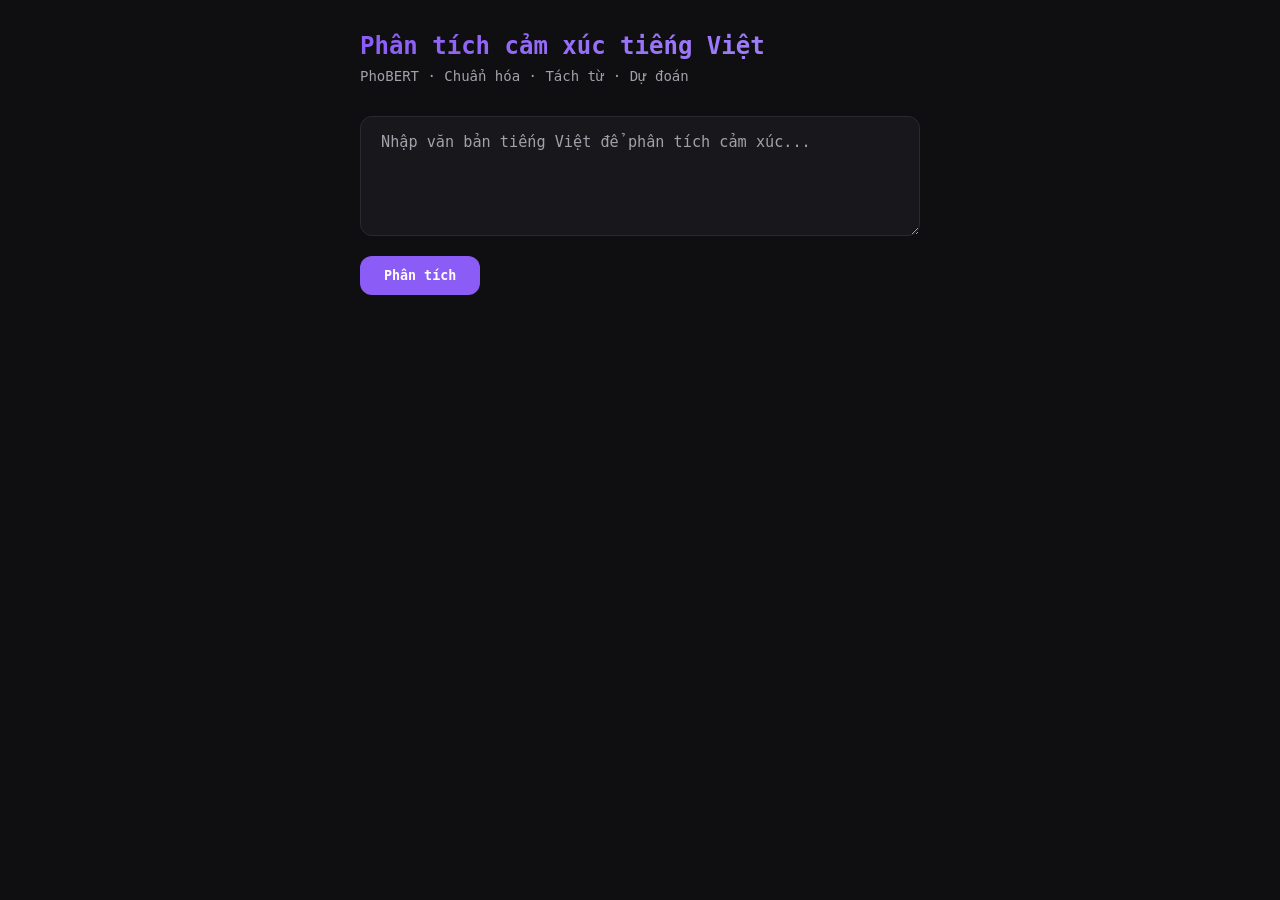
==== frontend/index.html @ a3e89631 "api AI" ====
<!DOCTYPE html>
<html lang="vi">
<head>
  <meta charset="UTF-8" />
  <meta name="viewport" content="width=device-width, initial-scale=1.0" />
  <title>Phân tích cảm xúc tiếng Việt</title>
  <style>
    :root {
      --bg: #0f0f12;
      --surface: #18181c;
      --border: #2a2a30;
      --text: #e4e4e7;
      --muted: #a1a1aa;
      --positive: #22c55e;
      --neutral: #eab308;
      --negative: #ef4444;
      --accent: #8b5cf6;
      --radius: 12px;
    }
    * { box-sizing: border-box; margin: 0; padding: 0; }
    body {
      font-family: 'JetBrains Mono', 'Fira Code', monospace;
      background: var(--bg);
      color: var(--text);
      min-height: 100vh;
      display: flex;
      flex-direction: column;
      align-items: center;
      padding: 2rem;
    }
    main {
      max-width: 560px;
      width: 100%;
    }
    h1 {
      font-size: 1.5rem;
      font-weight: 600;
      margin-bottom: 0.5rem;
      background: linear-gradient(135deg, var(--accent), #a78bfa);
      -webkit-background-clip: text;
      -webkit-text-fill-color: transparent;
      background-clip: text;
    }
    .subtitle { color: var(--muted); font-size: 0.875rem; margin-bottom: 2rem; }
    textarea {
      width: 100%;
      min-height: 120px;
      padding: 1rem 1.25rem;
      background: var(--surface);
      border: 1px solid var(--border);
      border-radius: var(--radius);
      color: var(--text);
      font-family: inherit;
      font-size: 0.95rem;
      resize: vertical;
      transition: border-color 0.2s;
    }
    textarea:focus {
      outline: none;
      border-color: var(--accent);
      box-shadow: 0 0 0 3px rgba(139, 92, 246, 0.15);
    }
    textarea::placeholder { color: var(--muted); }
    button {
      margin-top: 1rem;
      padding: 0.75rem 1.5rem;
      background: var(--accent);
      color: white;
      border: none;
      border-radius: var(--radius);
      font-family: inherit;
      font-weight: 600;
      cursor: pointer;
      transition: opacity 0.2s, transform 0.1s;
    }
    button:hover { opacity: 0.9; transform: translateY(-1px); }
    button:active { transform: translateY(0); }
    button:disabled { opacity: 0.6; cursor: not-allowed; }
    .result {
      margin-top: 2rem;
      padding: 1.5rem;
      background: var(--surface);
      border: 1px solid var(--border);
      border-radius: var(--radius);
      display: none;
    }
    .result.show { display: block; }
    .sentence-block {
      padding-bottom: 1.5rem;
      border-bottom: 1px solid var(--border);
    }
    .sentence-block:last-child { padding-bottom: 0; border-bottom: none; }
    .sentence-block + .sentence-block { padding-top: 12px; }
    .sentence-text {
      font-size: 0.9rem;
      color: var(--muted);
      margin-bottom: 0.75rem;
      word-break: break-word;
    }
    .sentiment-badge {
      display: inline-block;
      padding: 0.35rem 0.75rem;
      border-radius: 6px;
      font-weight: 600;
      font-size: 0.9rem;
      margin-bottom: 1rem;
    }
    .sentiment-badge.positive { background: rgba(34, 197, 94, 0.2); color: var(--positive); }
    .sentiment-badge.neutral { background: rgba(234, 179, 8, 0.2); color: var(--neutral); }
    .sentiment-badge.negative { background: rgba(239, 68, 68, 0.2); color: var(--negative); }
    .probs { margin-top: 1rem; }
    .prob-row {
      display: flex;
      align-items: center;
      gap: 0.75rem;
      margin-bottom: 0.5rem;
      font-size: 0.875rem;
    }
    .prob-label { min-width: 70px; }
    .prob-bar {
      flex: 1;
      height: 8px;
      background: var(--border);
      border-radius: 4px;
      overflow: hidden;
    }
    .prob-fill {
      height: 100%;
      border-radius: 4px;
      transition: width 0.5s ease;
    }
    .prob-fill.positive { background: var(--positive); }
    .prob-fill.neutral { background: var(--neutral); }
    .prob-fill.negative { background: var(--negative); }
    .prob-pct { min-width: 48px; color: var(--muted); }
    .preprocessed { margin-top: 1rem; font-size: 0.8rem; color: var(--muted); }
    .error { color: var(--negative); margin-top: 1rem; font-size: 0.9rem; }
  </style>
</head>
<body>
  <main>
    <h1>Phân tích cảm xúc tiếng Việt</h1>
    <p class="subtitle">PhoBERT · Chuẩn hóa · Tách từ · Dự đoán</p>

    <textarea
      id="input"
      placeholder="Nhập văn bản tiếng Việt để phân tích cảm xúc..."
    ></textarea>
    <button id="btn" onclick="predict()">Phân tích</button>

    <div class="result" id="result">
      <div id="sentences"></div>
    </div>
    <div class="error" id="error"></div>
  </main>

  <script>
    const API_URL = 'http://localhost:8001';
    const input = document.getElementById('input');
    const btn = document.getElementById('btn');
    const result = document.getElementById('result');
    const sentencesEl = document.getElementById('sentences');
    const errEl = document.getElementById('error');

    function renderItem(item, idx) {
      let probsHtml = '';
      for (const [label, p] of Object.entries(item.probabilities || {})) {
        const pct = (p * 100).toFixed(1);
        probsHtml += `
          <div class="prob-row">
            <span class="prob-label">${label}</span>
            <div class="prob-bar"><div class="prob-fill ${label}" style="width:${pct}%"></div></div>
            <span class="prob-pct">${pct}%</span>
          </div>
        `;
      }
      return `
        <div class="sentence-block">
          ${idx >= 0 ? `<div class="sentence-text">"${(item.text || '').replace(/"/g, '&quot;')}"</div>` : ''}
          <span class="sentiment-badge ${item.sentiment}">${item.sentiment}</span>
          <div class="probs">${probsHtml}</div>
        </div>
      `;
    }

    async function predict() {
      const text = input.value.trim();
      if (!text) return;
      btn.disabled = true;
      errEl.textContent = '';
      result.classList.remove('show');

      try {
        const res = await fetch(`${API_URL}/predict`, {
          method: 'POST',
          headers: { 'Content-Type': 'application/json' },
          body: JSON.stringify({ text }),
        });
        if (!res.ok) {
          const err = await res.json().catch(() => ({}));
          throw new Error(err.detail || `HTTP ${res.status}`);
        }
        const data = await res.json();
        const items = data.sentences || (data.sentiment ? [data] : []);
        if (!items.length || !items[0].sentiment) {
          errEl.textContent = 'API trả về dữ liệu không đúng định dạng.';
          return;
        }

        let html = '';
        items.forEach((item, idx) => {
          html += renderItem(item, items.length > 1 ? idx : -1);
        });
        sentencesEl.innerHTML = html;
        result.classList.add('show');
      } catch (e) {
        errEl.textContent = 'Lỗi: ' + (e.message || 'Không kết nối được API');
      } finally {
        btn.disabled = false;
      }
    }
  </script>
</body>
</html>
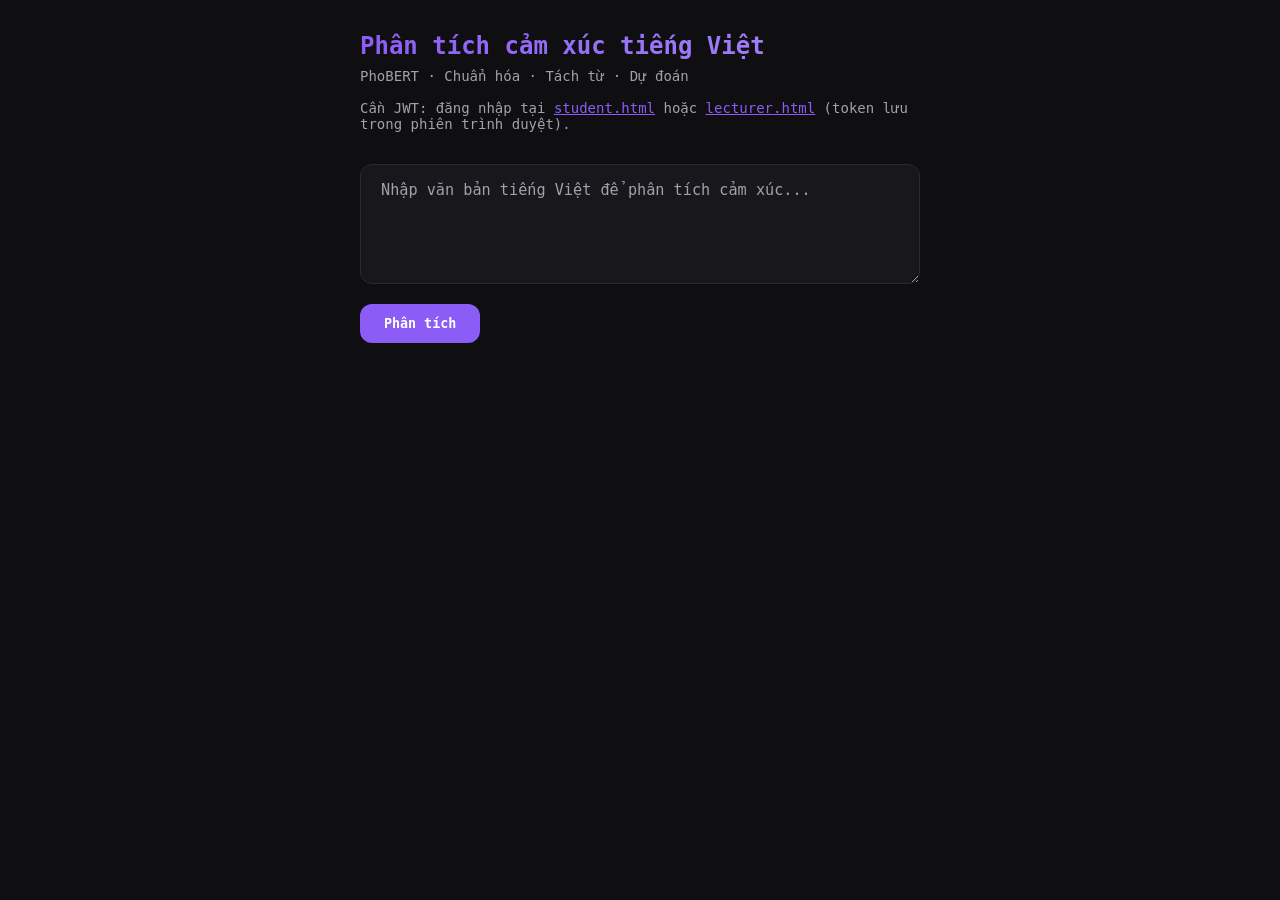
==== commit 038ea5da: "update" ====
--- a/frontend/index.html
+++ b/frontend/index.html
@@ -141,6 +141,10 @@
   <main>
     <h1>Phân tích cảm xúc tiếng Việt</h1>
     <p class="subtitle">PhoBERT · Chuẩn hóa · Tách từ · Dự đoán</p>
+    <p class="subtitle" style="margin-top:-1rem">
+      Cần JWT: đăng nhập tại <a href="student.html" style="color:var(--accent)">student.html</a> hoặc
+      <a href="lecturer.html" style="color:var(--accent)">lecturer.html</a> (token lưu trong phiên trình duyệt).
+    </p>
 
     <textarea
       id="input"
@@ -155,7 +159,7 @@
   </main>
 
   <script>
-    const API_URL = 'http://localhost:8001';
+    const API_URL = 'http://localhost:8000';
     const input = document.getElementById('input');
     const btn = document.getElementById('btn');
     const result = document.getElementById('result');
@@ -186,6 +190,14 @@
     async function predict() {
       const text = input.value.trim();
       if (!text) return;
+      const token =
+        sessionStorage.getItem('access_token_student') ||
+        sessionStorage.getItem('access_token_teacher') ||
+        sessionStorage.getItem('access_token');
+      if (!token) {
+        errEl.textContent = 'Chưa có phiên đăng nhập. Mở student.html hoặc lecturer.html để lấy JWT.';
+        return;
+      }
       btn.disabled = true;
       errEl.textContent = '';
       result.classList.remove('show');
@@ -193,7 +205,10 @@
       try {
         const res = await fetch(`${API_URL}/predict`, {
           method: 'POST',
-          headers: { 'Content-Type': 'application/json' },
+          headers: {
+            'Content-Type': 'application/json',
+            'Authorization': 'Bearer ' + token,
+          },
           body: JSON.stringify({ text }),
         });
         if (!res.ok) {
